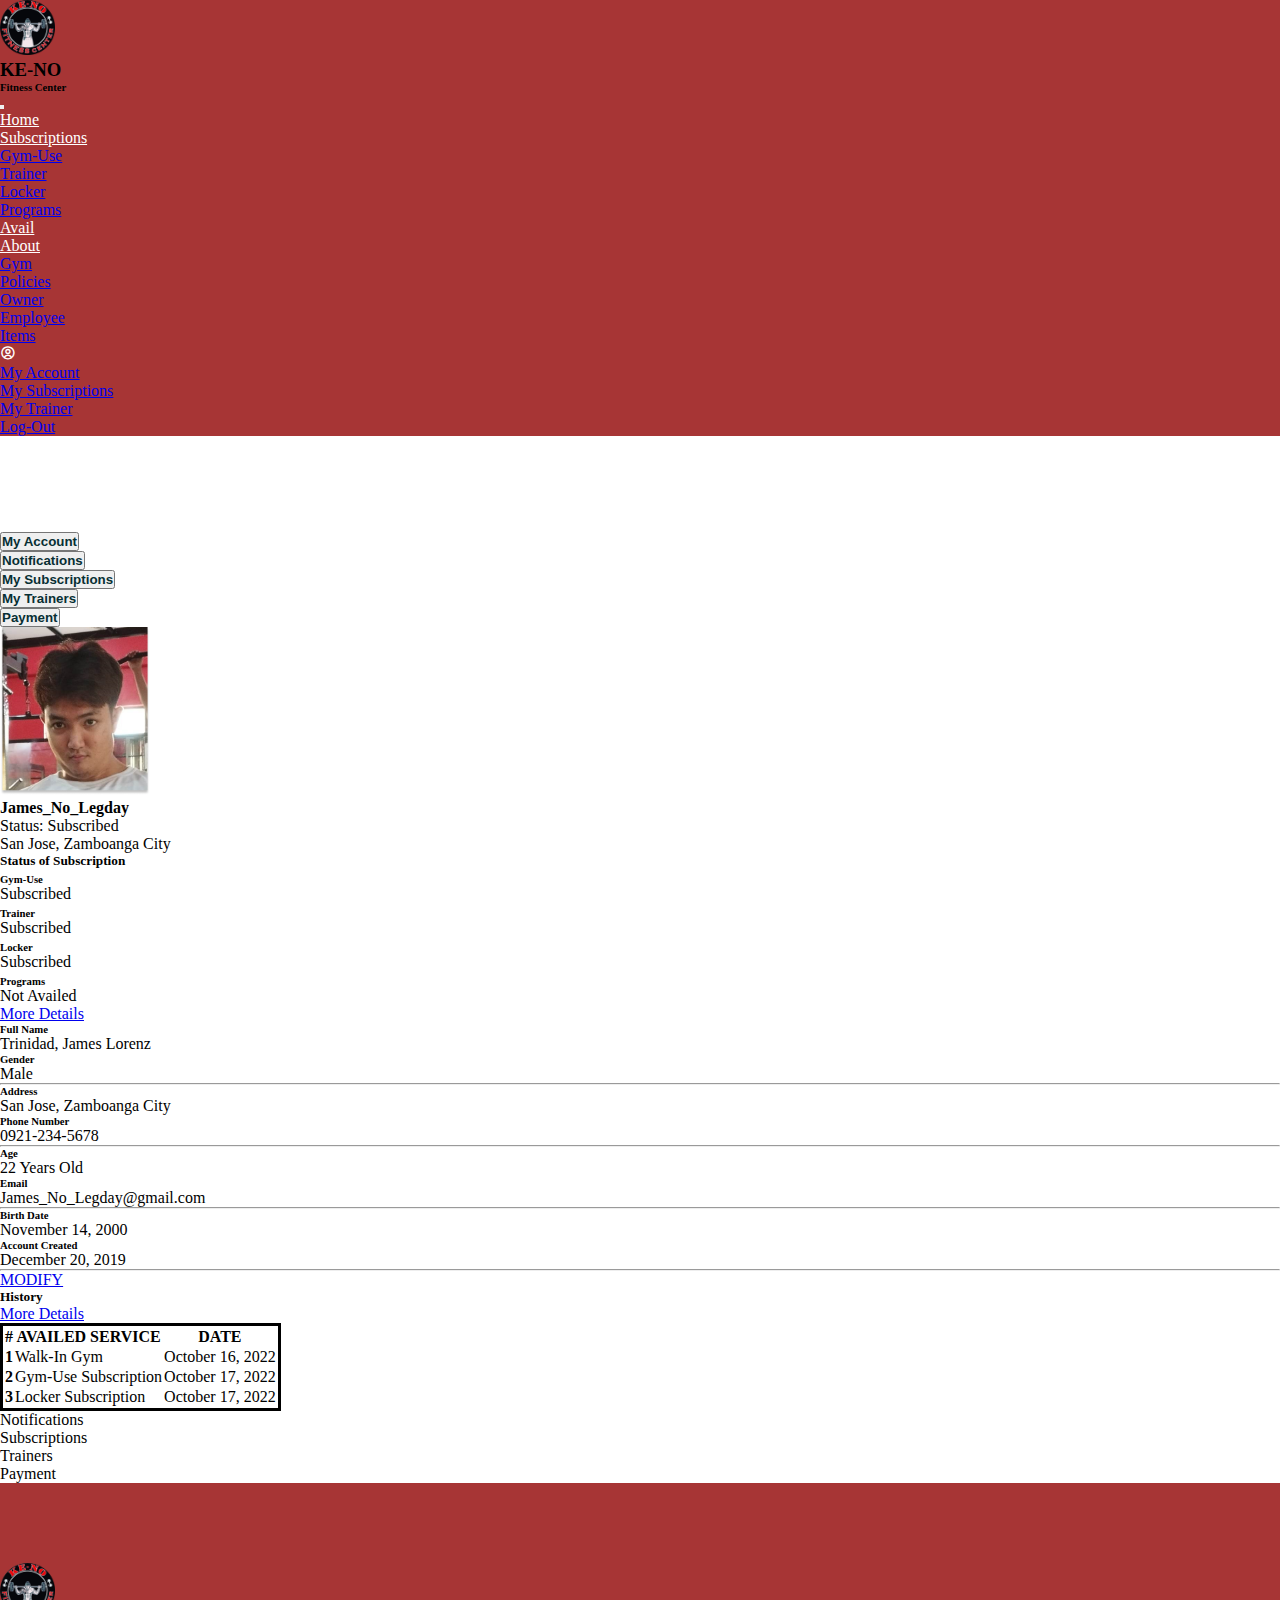
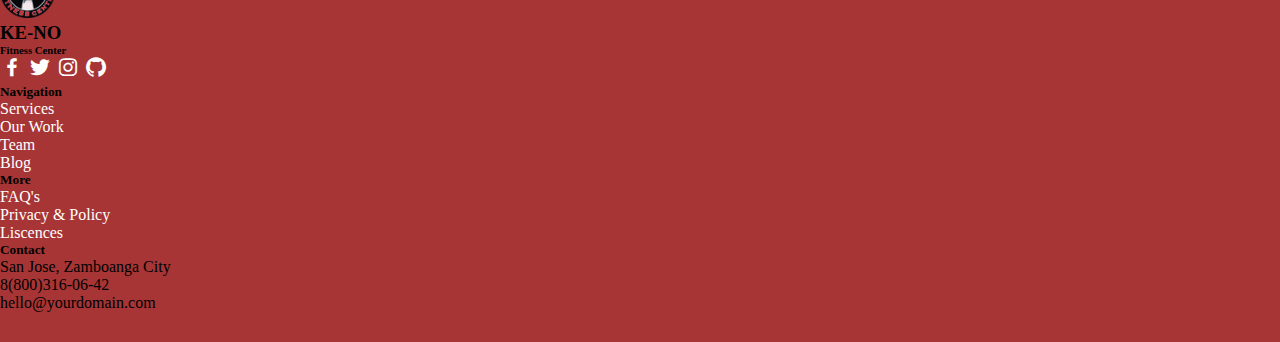
==== my_acc.html @ b2d20089 "added my account page" ====
<!DOCTYPE html>
<html lang="en">
<head>
    <meta charset="UTF-8">
    <meta http-equiv="X-UA-Compatible" content="IE=edge">
    <meta name="viewport" content="width=device-width, initial-scale=1.0">
    <title>Keno Gym</title>
    <link rel="icon" type="images/x-icon" href="/images/logo.png">
    <link href="https://cdn.jsdelivr.net/npm/bootstrap@5.3.0-alpha1/dist/css/bootstrap.min.css"
    rel="stylesheet" integrity="sha384-GLhlTQ8iRABdZLl6O3oVMWSktQOp6b7In1Zl3/Jr59b6EGGoI1aFkw7cmDA6j6gD"
    crossorigin="anonymous">
    <link rel="stylesheet" href="css/style.css">
    <link rel="stylesheet" href="css/boxicons.min.css">

</head>
<body>
    <section class="header">
            <nav class="navbar navbar-expand-lg navbar-light fixed-top" style="background-color: #A73535">
                <div class="container-fluid">
                    <div class="d-flex flex-row">
                        <a class="navbar-brand navbar">
                          <img src="images/logo.png" alt="" width="55">
                          <div class="d-flex flex-column p-2 pt-0 pb-0">
                            <h3 class="mb-1 fs-5 text-white"><strong>KE-NO</strong></h3>
                            <h6 class="mb-1 fs-10 text-white">Fitness Center</h6>
                          </div>
                        </a>
                      </div>
                  <button class="navbar-toggler" type="button" data-bs-toggle="collapse" data-bs-target="#navbarSupportedContent" aria-controls="navbarSupportedContent" aria-expanded="false" aria-label="Toggle navigation">
                    <span class="navbar-toggler-icon"></span>
                  </button>
                  <div class="collapse navbar-collapse" id="navbarSupportedContent">
                    <ul class="nav navbar-nav me-auto mb-2 mb-lg-0">
                      <li class="nav-item">
                        <a class="nav-link active" aria-current="page" href="#">Home</a>
                      </li>
                      <li class="nav-item dropdown">
                        <a class="nav-link dropdown-toggle" href="#" role="button" data-bs-toggle="dropdown" aria-expanded="false">
                          Subscriptions
                        </a>
                        <ul class="dropdown-menu">
                          <li><a class="dropdown-item" href="#">Gym-Use</a></li>
                          <li><a class="dropdown-item" href="#">Trainer</a></li>
                          <li><a class="dropdown-item" href="#">Locker</a></li>
                          <li><a class="dropdown-item" href="#">Programs</a></li>
                        </ul>
                      </li>
                      <li class="nav-item">
                        <a class="nav-link active" aria-current="page" href="#">Avail</a>
                      </li>
                      <li class="nav-item dropdown">
                        <a class="nav-link dropdown-toggle" href="#" role="button" data-bs-toggle="dropdown" aria-expanded="false">
                          About
                        </a>
                        <ul class="dropdown-menu">
                          <li><a class="dropdown-item" href="#">Gym</a></li>
                          <li><a class="dropdown-item" href="#">Policies</a></li>
                          <li><a class="dropdown-item" href="#">Owner</a></li>
                          <li><a class="dropdown-item" href="#">Employee</a></li>
                          <li><a class="dropdown-item" href="#">Items</a></li>
                        </ul>
                      </li>
                    </ul>
                      <ul class="nav navbar-nav navbar-right">
                        <li class="nav-item dropdown">
                            <a class="nav-link" href="#" role="button" data-bs-toggle="dropdown" aria-expanded="false">
                                <i class='bx bx-user-circle fs-1'></i>
                            </a>
                            <ul class="dropdown-menu dropdown-menu-end">
                              <li><a class="dropdown-item" href="#">My Account</a></li>
                              <li><a class="dropdown-item" href="#">My Subscriptions</a></li>
                              <li><a class="dropdown-item" href="#">My Trainer</a></li>
                              <div class="dropdown-divider"></div>
                              <li><a class="dropdown-item" href="index.html">Log-Out</a></li>
                            </ul>
                          </li>
                      </ul>
                  </div>
                </div>
              </nav>
    </section>
    <section class="my_acc">
        <div class="container-fluid mt-5">
            <ul class="nav nav-tabs" id="myTab" role="tablist">
                <li class="nav-item" role="presentation">
                  <button class="nav-link active" id="account-tab" data-bs-toggle="tab" data-bs-target="#account" type="button" role="tab" aria-controls="account" aria-selected="true">My Account</button>
                </li>
                <li class="nav-item" role="presentation">
                  <button class="nav-link" id="notification-tab" data-bs-toggle="tab" data-bs-target="#notification" type="button" role="tab" aria-controls="notification" aria-selected="false">Notifications</button>
                </li>
                <li class="nav-item" role="presentation">
                  <button class="nav-link" id="Subscription-tab" data-bs-toggle="tab" data-bs-target="#Subscription" type="button" role="tab" aria-controls="contact" aria-selected="false">My Subscriptions</button>
                </li>
                <li class="nav-item" role="presentation">
                    <button class="nav-link" id="trainer-tab" data-bs-toggle="tab" data-bs-target="#trainer" type="button" role="tab" aria-controls="contact" aria-selected="false">My Trainers</button>
                  </li>
                  <li class="nav-item" role="presentation">
                    <button class="nav-link" id="payment-tab" data-bs-toggle="tab" data-bs-target="#payment" type="button" role="tab" aria-controls="contact" aria-selected="false">Payment</button>
                  </li>
              </ul>
              <div class="tab-content" id="myTabContent">
                <div class="tab-pane fade show active" id="account" role="tabpanel" aria-labelledby="account-tab">
                    <div class="container-fluid p-3">
                        <div class="row gutters-sm">
                            <div class="col-md-4 mb-3">
                              <div class="card">
                                <div class="card-body">
                                  <div class="d-flex flex-column align-items-center text-center">
                                    <img src="images/acc_img.png" alt="Admin" class="rounded-circle" width="150">
                                    <div class="mt-3">
                                      <h4>James_No_Legday</h4>
                                      <p class="text-dark fw-bold mb-1">Status: <span class="text-secondary fw-normal">Subscribed</span></p>
                                      <p class="text-muted font-size-sm">San Jose, Zamboanga City</p>
                                    </div>
                                  </div>
                                </div>
                              </div>
                              <div class="card mt-3">
                                <div class="py-1 px-3">
                                    <h5 class="fw-bold">Status of Subscription</h5>
                                </div>
                                <ul class="list-group list-group-flush">
                                  <li class="list-group-item d-flex justify-content-between align-items-center flex-wrap">
                                    <h6 class="mb-0">Gym-Use</h6>
                                    <span class="text-secondary">Subscribed</span>
                                  </li>
                                  <li class="list-group-item d-flex justify-content-between align-items-center flex-wrap">
                                    <h6 class="mb-0">Trainer</h6>
                                    <span class="text-secondary">Subscribed</span>
                                  </li>
                                  <li class="list-group-item d-flex justify-content-between align-items-center flex-wrap">
                                    <h6 class="mb-0">Locker</h6>
                                    <span class="text-secondary">Subscribed</span>
                                  </li>
                                  <li class="list-group-item d-flex justify-content-between align-items-center flex-wrap">
                                    <h6 class="mb-0">Programs</h6>
                                    <span class="text-secondary">Not Availed</span>
                                  </li>
                                  <li class="list-group-item d-flex flex-row-reverse flex-wrap">
                                        <a class="btn btn-success float-right " href="#">More Details</a>
                                  </li>
                                </ul>
                              </div>
                            </div>
                            <div class="col-md-8">
                              <div class="card mb-3">
                                <div class="card-body">
                                    <div class="row">
                                        <div class="col">
                                            <div class="col-lg-3">
                                                <h6 class="mb-0">Full Name</h6>
                                            </div>
                                            <div class="col-sm-9 text-secondary">
                                                Trinidad, James Lorenz
                                            </div>
                                        </div>
                                        <div class="col">
                                            <div class="col-lg-3">
                                                <h6 class="mb-0">Gender</h6>
                                            </div>
                                            <div class="col-sm-9 text-secondary">
                                                Male
                                            </div>
                                        </div>
                                    </div>
                                     <hr>
                                    <div class="row">
                                        <div class="col">
                                            <div class="col-lg-3">
                                                <h6 class="mb-0">Address</h6>
                                            </div>
                                            <div class="col-sm-9 text-secondary">
                                                San Jose, Zamboanga City
                                            </div>
                                        </div>
                                        <div class="col">
                                            <div class="col-lg-3">
                                                <h6 class="mb-0">Phone Number</h6>
                                            </div>
                                            <div class="col-sm-9 text-secondary">
                                                0921-234-5678
                                            </div>
                                        </div>
                                    </div>
                                    <hr>
                                    <div class="row">
                                        <div class="col">
                                            <div class="col-lg-3">
                                                <h6 class="mb-0">Age</h6>
                                            </div>
                                            <div class="col-sm-9 text-secondary">
                                                22 Years Old
                                            </div>
                                        </div>
                                        <div class="col-6">
                                            <div class="col">
                                                <h6 class="mb-0">Email</h6>
                                            </div>
                                            <div class="col-9 text-secondary">
                                                James_No_Legday@gmail.com
                                            </div>
                                        </div>
                                    </div>
                                    <hr>
                                    <div class="row">
                                        <div class="col">
                                            <div class="col-lg-3">
                                                <h6 class="mb-0">Birth Date</h6>
                                            </div>
                                            <div class="col-sm-9 text-secondary">
                                                November 14, 2000
                                            </div>
                                        </div>
                                        <div class="col">
                                            <div class="col">
                                                <h6 class="mb-0">Account Created</h6>
                                            </div>
                                            <div class="col-sm-9 text-secondary">
                                                December 20, 2019
                                            </div>
                                        </div>
                                    </div>
                                    <hr>
                                    <div class="row px-3 ">
                                        <li class="list-group-item d-flex flex-row-reverse flex-wrap">
                                            <a class="btn btn-primary float-right " href="#">MODIFY</a>
                                        </li>
                                    </div>
                                </div>
                            </div>
                            <div class="row gutters-sm">
                                <div class="col">
                                  <div class="card h-100">
                                    <div class="card-body">
                                      <div class="row">
                                            <div class="col align-center">
                                                <h5> History </h5>
                                            </div>
                                            <div class="col">
                                                <li class="list-group-item d-flex flex-row-reverse flex-wrap">
                                                    <a class="btn btn-success float-right " href="#">More Details</a>
                                                </li>
                                            </div>
                                      </div>
                                      <div class="row mt-2">
                                        <div class="container">
                                            <table class="table table-responsive table-striped table-borderless">
                                                <thead class="bg-dark text-light">
                                                  <tr>
                                                    <th scope="col">#</th>
                                                    <th scope="col">AVAILED SERVICE</th>
                                                    <th scope="col">DATE</th>
                                                  </tr>
                                                </thead>
                                                <tbody>
                                                  <tr>
                                                    <th scope="row">1</th>
                                                    <td>Walk-In Gym</td>
                                                    <td>October 16, 2022</td>
                                                  </tr>
                                                  <tr>
                                                    <th scope="row">2</th>
                                                    <td>Gym-Use Subscription</td>
                                                    <td>October 17, 2022</td>
                                                  </tr>
                                                  <tr>
                                                    <th scope="row">3</th>
                                                    <td>Locker Subscription</td>
                                                    <td>October 17, 2022</td>
                                                  </tr>
                                                </tbody>
                                              </table>
                                        </div>
                                      </div>
                                      
                                    </div>
                                  </div>
                                </div>
                              </div>
                            </div>
                        </div>
                    </div>
                </div>
                <div class="tab-pane fade" id="notification" role="tabpanel" aria-labelledby="notification-tab">
                    <div class="container-fluid p-3">
                        Notifications
                    </div>
                </div>
                <div class="tab-pane fade" id="Subscription" role="tabpanel" aria-labelledby="Subscription-tab">
                    <div class="container-fluid p-3">
                        Subscriptions
                    </div>
                </div>
                <div class="tab-pane fade" id="trainer" role="tabpanel" aria-labelledby="trainer-tab">
                    <div class="container-fluid p-3">
                        Trainers
                    </div>
                </div>
                <div class="tab-pane fade" id="payment" role="tabpanel" aria-labelledby="payment-tab">
                    <div class="container-fluid p-3">
                        Payment
                    </div>
                </div>
              </div>
            </div>
    </section>


    <footer>
      <div class="footer-top">
         <div class="container">
            <div class="row gy-5">
               <div class="col-md-4">
                <div class="d-flex flex-row">
                  <a class="navbar-brand navbar">
                    <img src="images/logo.png" alt="" width="55">
                    <div class="d-flex flex-column p-2 pt-0 pb-0">
                      <h3 class="mb-1 fs-5 text-white"><strong>KE-NO</strong></h3>
                      <h6 class="mb-1 fs-10 text-white">Fitness Center</h6>
                    </div>
                  </a>
                </div>

                  <div class="social-icons">
                     <a href="#"><i class="bx bxl-facebook"></i></a>
                     <a href="#"><i class="bx bxl-twitter"></i></a>
                     <a href="#"><i class="bx bxl-instagram"></i></a>
                     <a href="#"><i class="bx bxl-github"></i></a>
                  </div>
               </div>
               <div class="col-md-2">
                  <h5 class="title-sm">Navigation</h5>
                  <div class="footer-links">
                     <a href="#">Services</a>
                     <a href="#">Our Work</a>
                     <a href="#">Team</a>
                     <a href="#">Blog</a>
                  </div>
               </div>
               <div class="col-md-2">
                  <h5 class="title-sm">More</h5>
                  <div class="footer-links">
                     <a href="#">FAQ's</a>
                     <a href="#">Privacy & Policy</a>
                     <a href="#">Liscences</a>
                  </div>
               </div>
               <div class="col-md-2">
                  <h5 class="title-sm">Contact</h5>
                  <div class="footer-links">
                     <p class="mb text-white">San Jose, Zamboanga City</p>
                     <p class="mb text-white">8(800)316-06-42</p>
                     <p class="mb text-white">hello@yourdomain.com</p>
                  </div>
               </div>
            </div>
         </div>
      </div>
   </footer>
    <script src="https://cdn.jsdelivr.net/npm/bootstrap@5.3.0-alpha1/dist/js/bootstrap.bundle.min.js"
     integrity="sha384-w76AqPfDkMBDXo30jS1Sgez6pr3x5MlQ1ZAGC+nuZB+EYdgRZgiwxhTBTkF7CXvN"
     crossorigin="anonymous"></script>
</body>
</html>
---- css/style.css ----
*{margin: 0; padding:0;
box-sizing: border-box;}


.header .nav-link {
    color: white !important;
}
.navbar-right {
   margin-right: 10px;
}
.profile .dropdown-toggle::after {
   display:none;
}
 .carousel-item {
	height: 100vh;
	min-height: 250px;
}
.carousel-caption {
	bottom: 250px;
	z-index: 2;
}
.carousel-caption h5 {
	font-size: 45px;
	text-transform: uppercase;
	letter-spacing: 2px;
	margin-top: 25px;
}
.carousel-caption p {
	width: 60%;
	margin: auto;
	font-size: 18px;
	line-height: 1.9;
}
.carousel-inner:before {
	content: '';
	position: absolute;
	width: 100%;
	height: 100%;
	top: 0;
	left: 0;
	background: rgba(37, 36, 36, 0.7);
	z-index: 1;
}
.bg-img-1 {
   background-image: url('../images/home-1.jpg');
}

.bg-img-2 {
   background-image: url('../images/home-2.jpg');
}

.bg-img-3 {
   background-image: url('../images/home-3.jpg');
}

.carousel-image {
   background-repeat: no-repeat;
   background-size: cover;
   background-position: center;
}
 .btn-brand {
    background-color: #A73535;
    color: #fff;
 }
 .btn-brand:hover {
    background-color: #832727;
    color: #fff;
 }

 .section-intro {
    text-align: center;
    margin-bottom: 60px;
 }
 
 .section-intro .hline {
    width: 120px;
    height: 2px;
    background-color: #A73535;
    margin: 16px auto 0 auto;
 }

 .icon-box {
    width: 60px;
    height: 60px;
    background-color: #A73535;
    color: #fff;
    border-radius: 4px;
    display: flex;
    align-items: center;
    justify-content: center;
    font-size: 32px;
    flex: none;
 }

 .my_acc {
   margin-top: 6em;
 }

 .my_acc .nav-link {
   color: #082f34;
   font-weight: 700;
 }
 .color-me {
   color: black;
 }

 

#sell{
    background-color: rgba(0, 0, 0, 0.832);
    padding: 3%;
}

.table {
   border: 3px solid black;
}

.about-border {
    display: block;
    width: 80px;
    height: 3px;
    background: #A73535;
    margin: 20px auto;
}


 .user-circle :hover{
   color: black;
   cursor: pointer;
 }

.prof .dropdown-menu {
   width: 245px;
}

.footer-top {
    background-color: #A73535;
    padding-top: 80px;
    padding-bottom: 30px;
 }
 
 .footer-bottom {
    padding-top: 30px;
    padding-bottom: 30px;
    border-top: 1px solid rgba(0, 0, 0, 0.1);
 }
 
 footer .footer-links a,
 footer .social-icons a {
    color: white;
    text-decoration: none;
 }
 
 footer .social-icons a {
    font-size: 24px;
 }
 
 footer .footer-links a {
    display: block;
    font-weight: 400;
 }
 
 footer .social-icons a:hover,
 footer .footer-links a:hover {
    color: black;
 }

 

 @media only screen and (min-width: 768px) and (max-width: 991px) {
	.carousel-caption {
		bottom: 300px;
	}
	.carousel-caption p {
		width: 100%;
	}
	.card {
		margin-bottom: 30px;
	}
	.img-area img {
		width: 100%;
	}
}
@media only screen and (max-width: 767px) {
   .carousel-inner > .item > img {
      width:640px;
      height:360px;
    }
	.carousel-caption {
		bottom: 300px;
	}
	.carousel-caption h5 {
		font-size: 17px;
	}
	.carousel-caption a {
		padding: 10px 15px;
		font-size: 15px;
	}
	.carousel-caption p {
		width: 100%;
		line-height: 1.6;
		font-size: 12px;
	}
	.card {
		margin-bottom: 30px;
	}
   #services .icon-box {
      margin: auto;
   }
   #services .container .row .col-lg-4{
      text-align: center;
   }
   .my_acc {
      margin-top: 22%;
    }
}
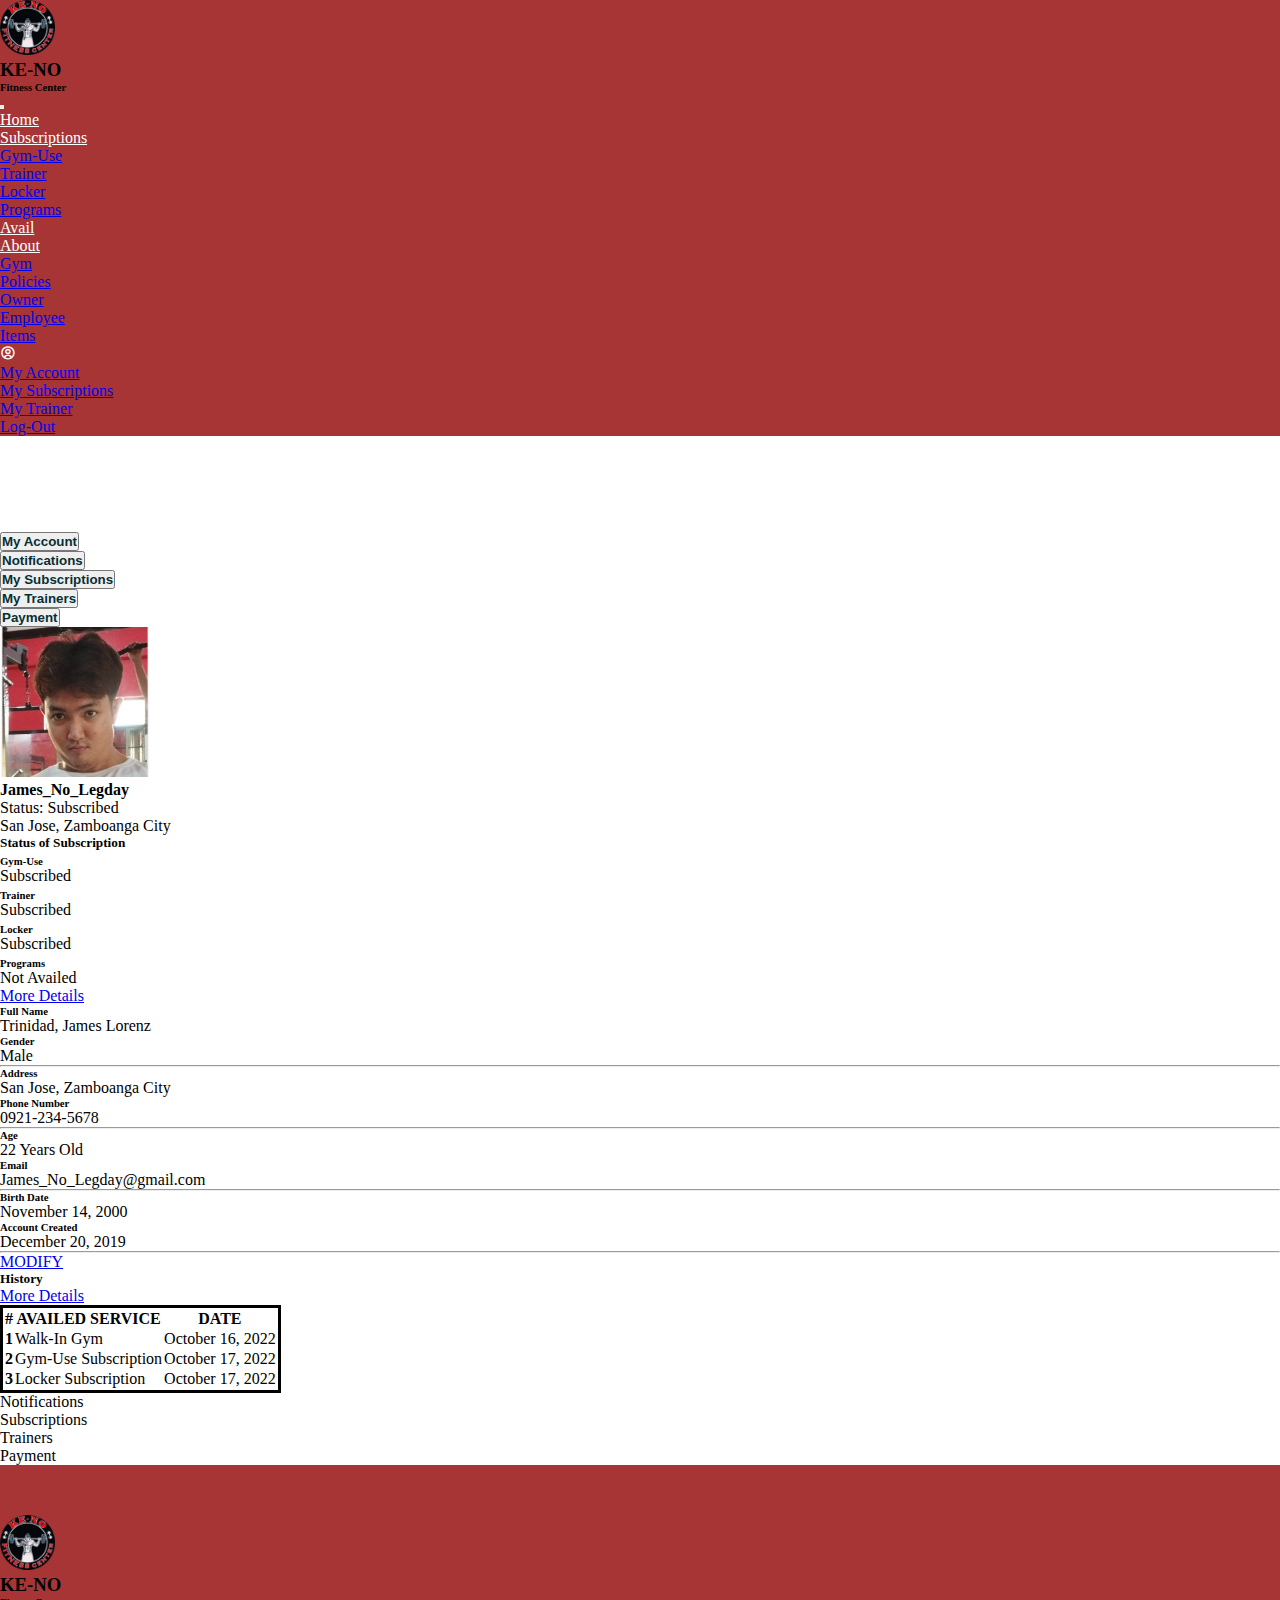
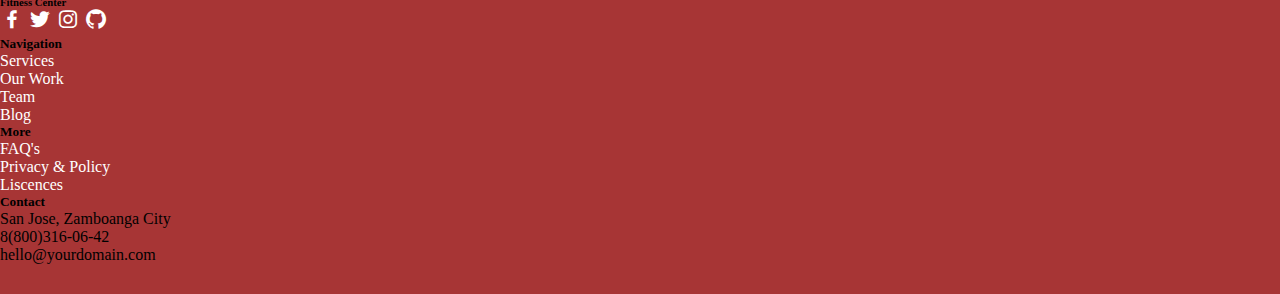
==== commit 6e4dd100: "added profile" ====
--- a/my_acc.html
+++ b/my_acc.html
@@ -32,7 +32,7 @@
                   <div class="collapse navbar-collapse" id="navbarSupportedContent">
                     <ul class="nav navbar-nav me-auto mb-2 mb-lg-0">
                       <li class="nav-item">
-                        <a class="nav-link active" aria-current="page" href="#">Home</a>
+                        <a class="nav-link active" aria-current="page" href="userpage.html">Home</a>
                       </li>
                       <li class="nav-item dropdown">
                         <a class="nav-link dropdown-toggle" href="#" role="button" data-bs-toggle="dropdown" aria-expanded="false">
@@ -223,7 +223,7 @@
                                     <hr>
                                     <div class="row px-3 ">
                                         <li class="list-group-item d-flex flex-row-reverse flex-wrap">
-                                            <a class="btn btn-primary float-right " href="#">MODIFY</a>
+                                            <a class="btn btn-primary float-right " href="my_acc_edit.html">MODIFY</a>
                                         </li>
                                     </div>
                                 </div>
--- a/css/style.css
+++ b/css/style.css
@@ -104,7 +104,10 @@
    color: black;
  }
 
- 
+ .my_acc_edit {
+   margin-top: 6em;
+   padding-bottom: 5%;
+ }
 
 #sell{
     background-color: rgba(0, 0, 0, 0.832);
@@ -135,7 +138,7 @@
 
 .footer-top {
     background-color: #A73535;
-    padding-top: 80px;
+    padding-top: 50px;
     padding-bottom: 30px;
  }
  
